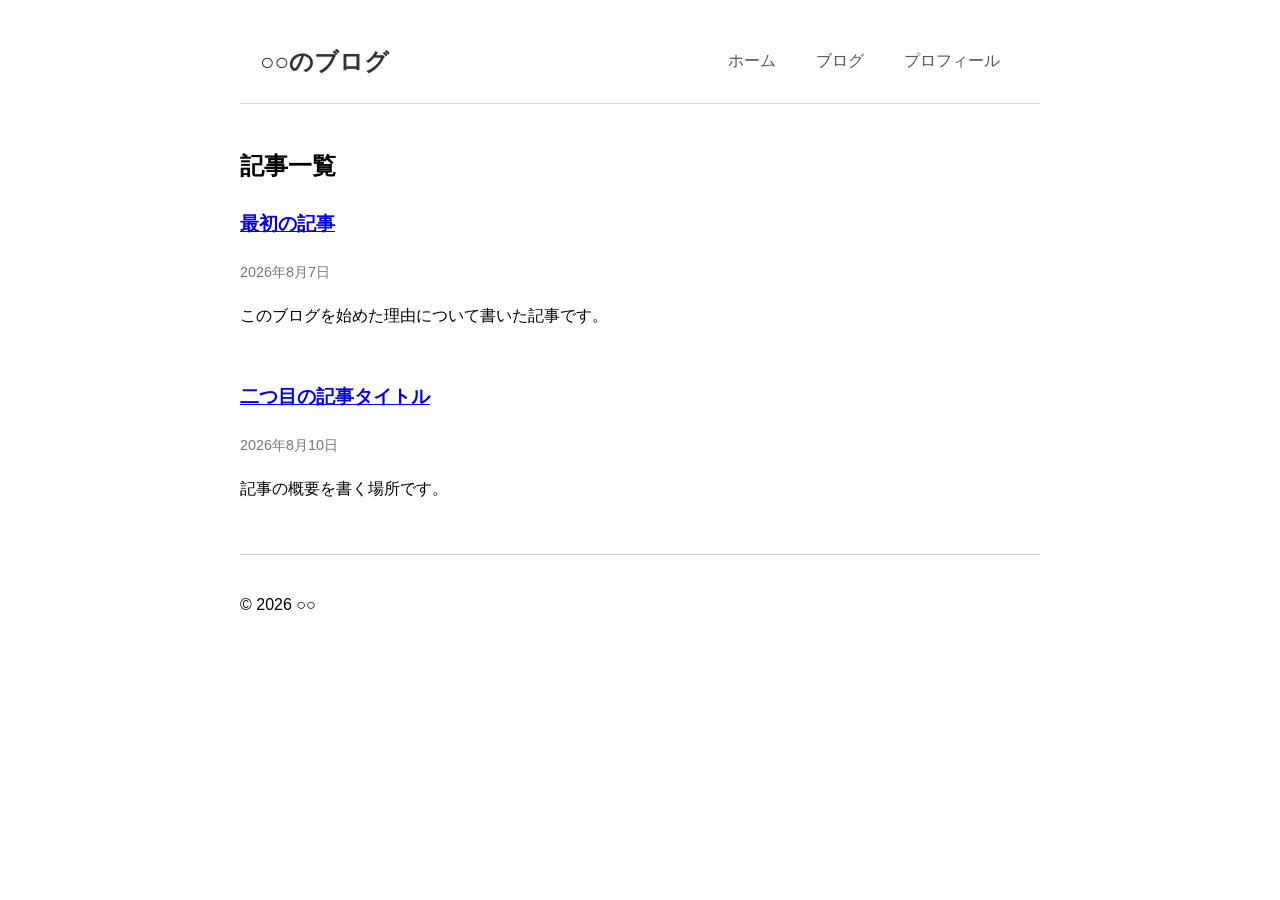
==== blog.html @ 1f644d3a "Create blog.html" ====
<!DOCTYPE html>
<html lang="ja">

<head>
    <meta charset="UTF-8">
    <meta name="viewport" content="width=device-width, initial-scale=1.0">

    <title>ブログ記事一覧 | ○○のブログ</title>

    <link rel="stylesheet" href="style.css">
</head>


<body>


<header class="site-header">

    <div class="header-inner">

        <h1 class="site-title">
            <a href="index.html">○○のブログ</a>
        </h1>


        <nav class="site-nav">
            <a href="index.html">ホーム</a>
            <a href="blog.html">ブログ</a>
            <a href="profile.html">プロフィール</a>
        </nav>

    </div>

</header>



<main>


<h2>記事一覧</h2>


<section class="article-list">


<article class="article-card">

    <h3>
        <a href="articles/first-post.html">
            最初の記事
        </a>
    </h3>

    <p class="date">
        2026年8月7日
    </p>

    <p>
        このブログを始めた理由について書いた記事です。
    </p>

</article>



<article class="article-card">

    <h3>
        <a href="#">
            二つ目の記事タイトル
        </a>
    </h3>

    <p class="date">
        2026年8月10日
    </p>

    <p>
        記事の概要を書く場所です。
    </p>

</article>



</section>


</main>



<footer>

<p>
© 2026 ○○
</p>

</footer>


</body>

</html>
---- style.css ----
body {
    max-width: 800px;
    margin: 0 auto;
    padding: 20px;

    font-family: sans-serif;
    line-height: 1.8;
}

header {
    border-bottom: 1px solid #ccc;
    margin-bottom: 40px;
}

nav a {
    margin-right: 20px;
}

article {
    margin-bottom: 50px;
}

.date {
    color: #777;
    font-size: 0.9em;
}

footer {
    border-top: 1px solid #ccc;
    margin-top: 50px;
    padding-top: 20px;
}

/* ヘッダー */

.site-header {
    border-bottom: 1px solid #ddd;
    padding: 20px 0;
    margin-bottom: 40px;
}

.header-inner {
    max-width: 800px;
    margin: 0 auto;
    padding: 0 20px;

    display: flex;
    justify-content: space-between;
    align-items: center;
}

.site-title {
    margin: 0;
    font-size: 24px;
}

.site-title a {
    color: #333;
    text-decoration: none;
}

.site-nav {
    display: flex;
    gap: 20px;
}

.site-nav a {
    color: #555;
    text-decoration: none;
}

.site-nav a:hover {
    text-decoration: underline;
}
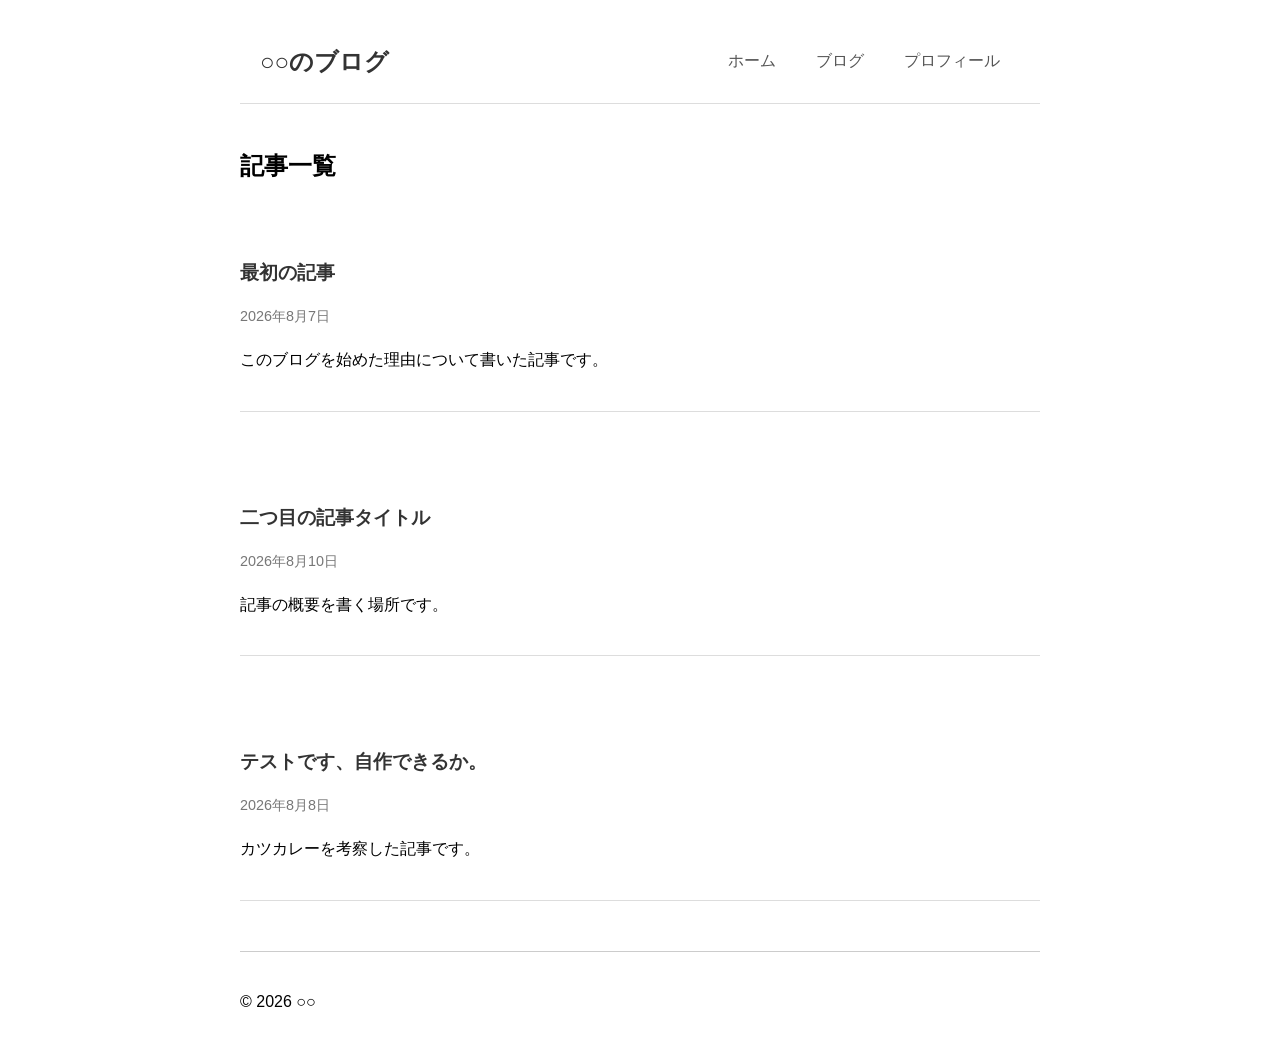
==== commit 9712e31e: "Update blog.html" ====
--- a/blog.html
+++ b/blog.html
@@ -82,7 +82,25 @@
 
 </article>
 
+<article class="article-card">
 
+<h3>
+<a href="articles/enjoy.html">
+テストです、自作できるか。
+</a>
+</h3>
+
+<p class="date">
+2026年8月8日
+</p>
+
+<p>
+カツカレーを考察した記事です。
+</p>
+
+</article>
+
+    
 
 </section>
 
--- a/style.css
+++ b/style.css
@@ -72,3 +72,41 @@
 .site-nav a:hover {
     text-decoration: underline;
 }
+
+/* 記事一覧 */
+
+.article-list {
+    margin-top: 30px;
+}
+
+
+.article-card {
+
+    border-bottom: 1px solid #ddd;
+
+    padding: 20px 0;
+
+}
+
+
+.article-card h3 {
+
+    margin-bottom: 5px;
+
+}
+
+
+.article-card a {
+
+    color: #333;
+
+    text-decoration: none;
+
+}
+
+
+.article-card a:hover {
+
+    text-decoration: underline;
+
+}
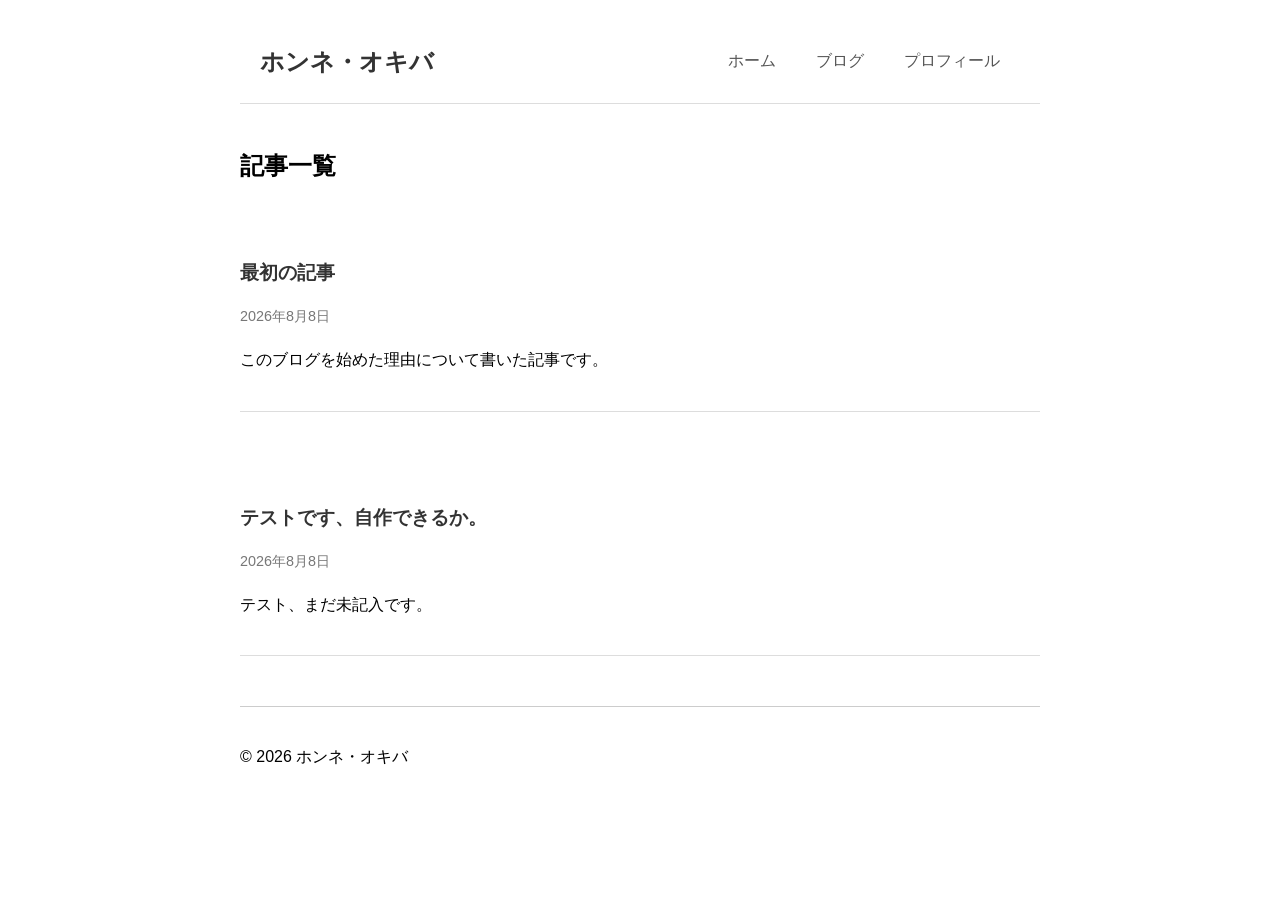
==== commit 5ba78ef7: "Update blog.html" ====
--- a/blog.html
+++ b/blog.html
@@ -5,7 +5,7 @@
     <meta charset="UTF-8">
     <meta name="viewport" content="width=device-width, initial-scale=1.0">
 
-    <title>ブログ記事一覧 | ○○のブログ</title>
+    <title>ブログ記事一覧 | ホンネ・オキバ</title>
 
     <link rel="stylesheet" href="style.css">
 </head>
@@ -19,7 +19,7 @@
     <div class="header-inner">
 
         <h1 class="site-title">
-            <a href="index.html">○○のブログ</a>
+            <a href="index.html">ホンネ・オキバ</a>
         </h1>
 
 
@@ -53,31 +53,11 @@
     </h3>
 
     <p class="date">
-        2026年8月7日
+        2026年8月8日
     </p>
 
     <p>
         このブログを始めた理由について書いた記事です。
-    </p>
-
-</article>
-
-
-
-<article class="article-card">
-
-    <h3>
-        <a href="#">
-            二つ目の記事タイトル
-        </a>
-    </h3>
-
-    <p class="date">
-        2026年8月10日
-    </p>
-
-    <p>
-        記事の概要を書く場所です。
     </p>
 
 </article>
@@ -95,7 +75,7 @@
 </p>
 
 <p>
-カツカレーを考察した記事です。
+テスト、まだ未記入です。
 </p>
 
 </article>
@@ -112,7 +92,7 @@
 <footer>
 
 <p>
-© 2026 ○○
+© 2026 ホンネ・オキバ
 </p>
 
 </footer>
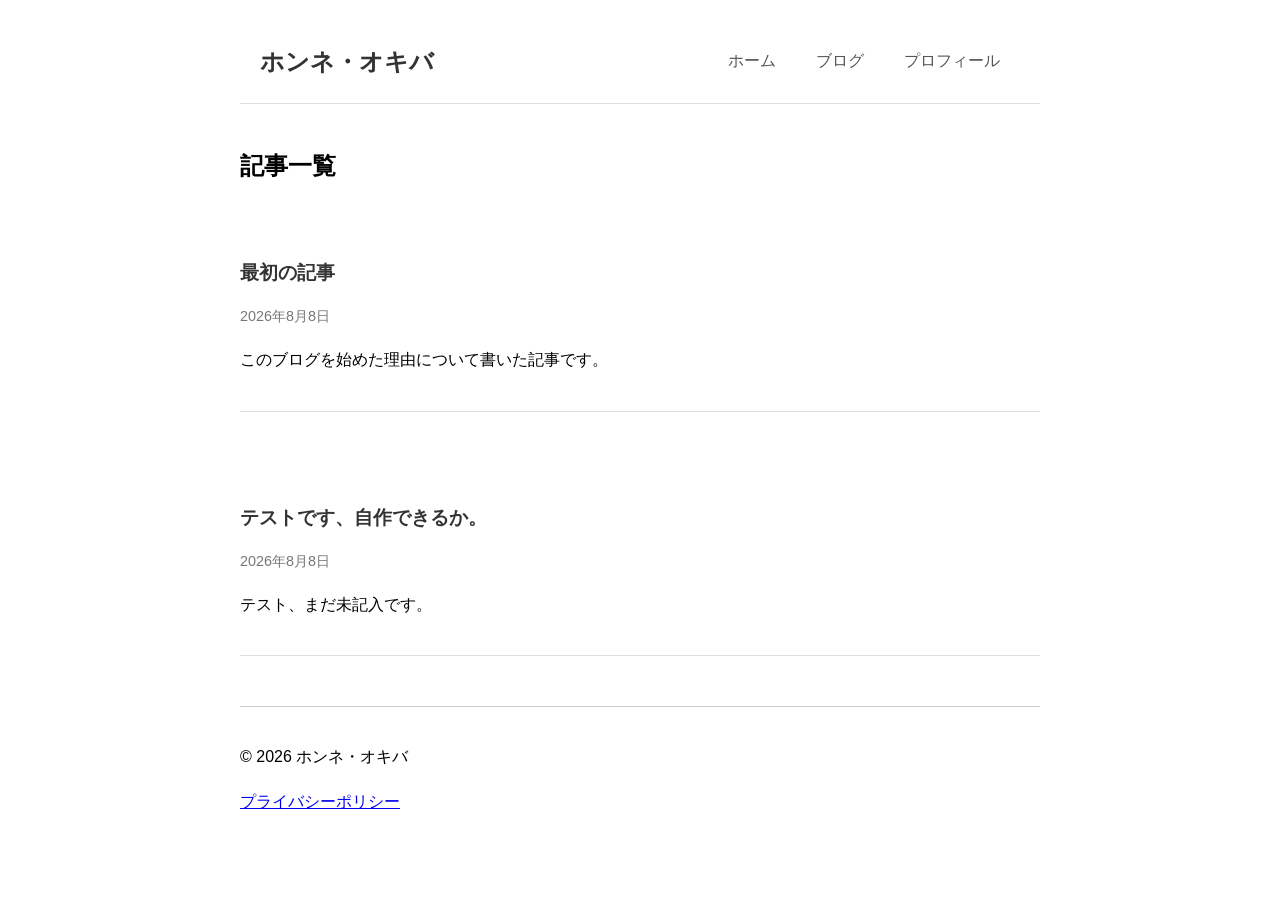
==== commit fba257bc: "Update blog.html" ====
--- a/blog.html
+++ b/blog.html
@@ -91,9 +91,15 @@
 
 <footer>
 
-<p>
-© 2026 ホンネ・オキバ
-</p>
+    <p>
+        © 2026 ホンネ・オキバ
+    </p>
+
+    <p>
+        <a href="privacy.html">
+            プライバシーポリシー
+        </a>
+    </p>
 
 </footer>
 
